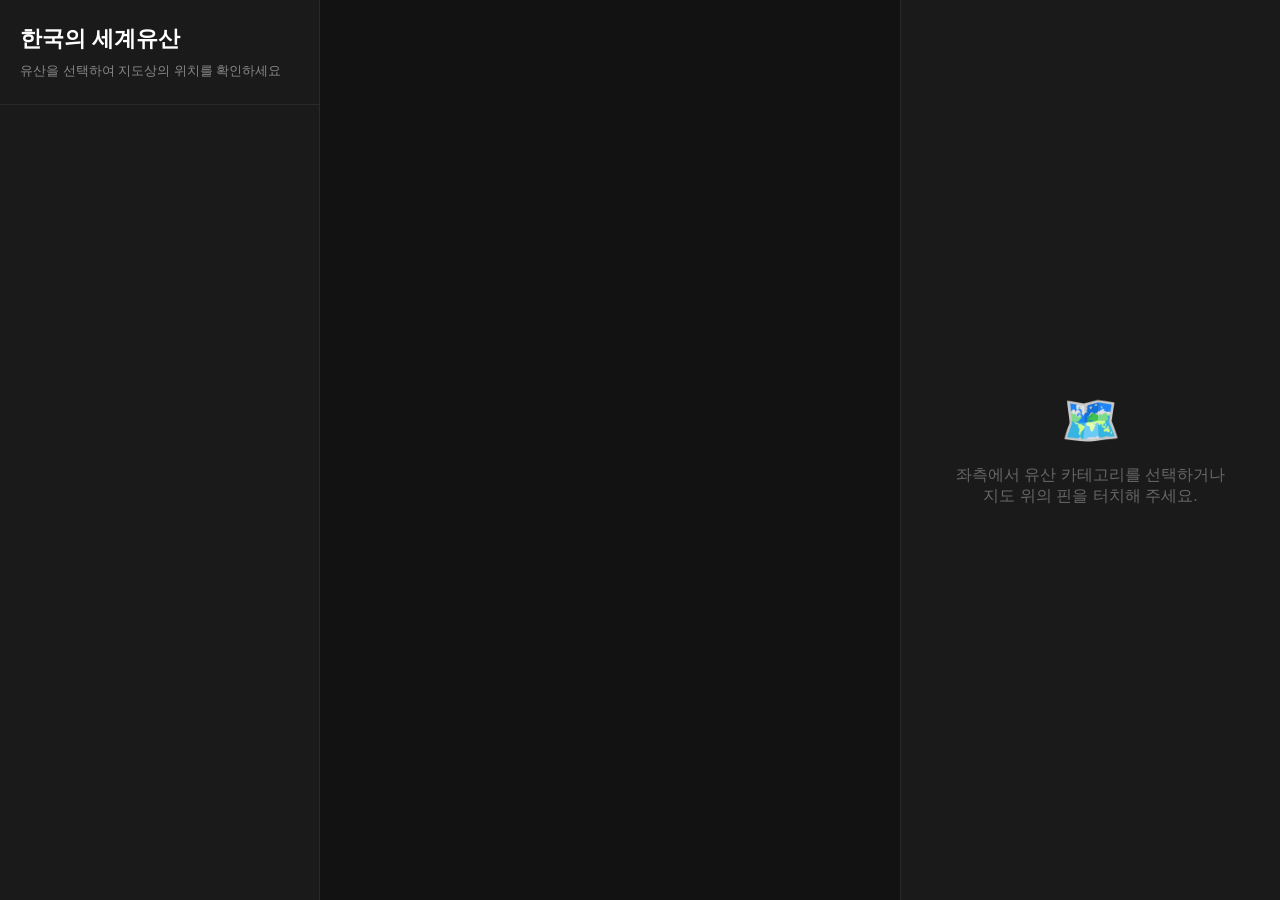
==== index.html @ c5672fa2 "Add files via upload" ====
<!DOCTYPE html>
<html lang="ko">
<head>
  <meta charset="UTF-8">
  <meta name="viewport" content="width=device-width, initial-scale=1.0, user-scalable=no">
  <title>한국의 세계유산 인터랙티브 지도 전시</title>
  <link rel="stylesheet" href="style.css">
  <!-- 카카오맵 SDK (자바스크립트 키 적용 완료) -->
  <script type="text/javascript" src="https://dapi.kakao.com/v2/maps/sdk.js?appkey=85bc96b9e37852a5ae531afa7352bf8d&libraries=services&autoload=false"></script>
</head>
<body>
  <div class="exhibition-container">
    
    <!-- 1. 좌측 사이드바 -->
    <aside class="sidebar">
      <div class="sidebar-header">
        <h1>한국의 세계유산</h1>
        <p>유산을 선택하여 지도상의 위치를 확인하세요</p>
      </div>
      <div class="category-list" id="category-list"></div>
    </aside>

    <!-- 2. 중앙 지도 영역 -->
    <main class="map-wrapper">
      <div id="map"></div>
      <div id="map-overlay-info" class="map-overlay-info hidden">
        <span id="selected-cat-name">카테고리</span>
        <button id="reset-map-btn">전체 지도 보기</button>
      </div>
    </main>

    <!-- 3. 우측 상세 패널 -->
    <aside class="info-panel">
      <div class="panel-placeholder" id="placeholder">
        <div class="icon">🗺️</div>
        <p>좌측에서 유산 카테고리를 선택하거나<br>지도 위의 핀을 터치해 주세요.</p>
      </div>

      <div class="panel-content hidden" id="panel-content">
        <h2 id="category-title">카테고리명</h2>
        <div class="sub-locations-list" id="sub-locations-list"></div>
      </div>

      <div class="detail-card hidden" id="detail-card">
        <button id="close-detail-btn">✕</button>
        <span class="badge" id="detail-category-badge">카테고리</span>
        <h3 id="detail-title">유산 이름</h3>
        <p class="address" id="detail-address">📍 주소 정보</p>
        <div class="desc" id="detail-desc">상세 설명</div>
      </div>
    </aside>

  </div>

  <script src="script.js"></script>
</body>
</html>
---- style.css ----
* {
  box-sizing: border-box;
  margin: 0;
  padding: 0;
  font-family: 'Pretendard', -apple-system, BlinkMacSystemFont, sans-serif;
}

body, html {
  width: 100%;
  height: 100vh;
  overflow: hidden;
  background-color: #121212;
  color: #e0e0e0;
}

.exhibition-container {
  display: flex;
  width: 100vw;
  height: 100vh;
}

.sidebar {
  width: 320px;
  height: 100%;
  background-color: #1a1a1a;
  border-right: 1px solid #2a2a2a;
  display: flex;
  flex-direction: column;
}

.sidebar-header {
  padding: 24px 20px;
  border-bottom: 1px solid #2a2a2a;
}

.sidebar-header h1 {
  font-size: 22px;
  font-weight: 700;
  color: #ffffff;
  margin-bottom: 8px;
}

.sidebar-header p {
  font-size: 13px;
  color: #888888;
  line-height: 1.4;
}

.category-list {
  flex: 1;
  overflow-y: auto;
  padding: 16px;
  display: flex;
  flex-direction: column;
  gap: 10px;
}

.category-btn {
  width: 100%;
  padding: 16px 20px;
  background-color: #242424;
  border: 1px solid #2e2e2e;
  border-radius: 8px;
  color: #d0d0d0;
  font-size: 15px;
  font-weight: 600;
  text-align: left;
  cursor: pointer;
  transition: all 0.2s ease;
}

.category-btn:hover {
  background-color: #2f2f2f;
  color: #ffffff;
}

.category-btn.active {
  background-color: #0066ff;
  color: #ffffff;
  border-color: #0066ff;
}

.map-wrapper {
  flex: 1;
  position: relative;
  height: 100%;
}

#map {
  width: 100%;
  height: 100%;
}

.map-overlay-info {
  position: absolute;
  top: 24px;
  left: 24px;
  background: rgba(26, 26, 26, 0.9);
  padding: 12px 20px;
  border-radius: 30px;
  border: 1px solid #333333;
  display: flex;
  align-items: center;
  gap: 16px;
  z-index: 10;
}

.map-overlay-info span {
  font-weight: 600;
  color: #ffffff;
}

.map-overlay-info button {
  background: #333333;
  border: none;
  color: #ffffff;
  padding: 6px 12px;
  border-radius: 15px;
  cursor: pointer;
}

.info-panel {
  width: 380px;
  height: 100%;
  background-color: #1a1a1a;
  border-left: 1px solid #2a2a2a;
  position: relative;
  display: flex;
  flex-direction: column;
}

.panel-placeholder {
  flex: 1;
  display: flex;
  flex-direction: column;
  align-items: center;
  justify-content: center;
  text-align: center;
  padding: 40px;
  color: #666666;
}

.panel-placeholder .icon {
  font-size: 48px;
  margin-bottom: 16px;
}

.panel-content {
  flex: 1;
  overflow-y: auto;
  padding: 24px;
}

.panel-content h2 {
  font-size: 20px;
  color: #ffffff;
  margin-bottom: 20px;
  padding-bottom: 12px;
  border-bottom: 1px solid #2a2a2a;
}

.sub-locations-list {
  display: flex;
  flex-direction: column;
  gap: 12px;
}

.location-card {
  background-color: #242424;
  border: 1px solid #2e2e2e;
  padding: 16px;
  border-radius: 8px;
  cursor: pointer;
}

.location-card:hover {
  border-color: #0066ff;
}

.location-card h4 {
  font-size: 15px;
  color: #ffffff;
  margin-bottom: 6px;
}

.location-card p {
  font-size: 12px;
  color: #999999;
}

.detail-card {
  position: absolute;
  bottom: 0;
  left: 0;
  width: 100%;
  background-color: #222222;
  border-top: 1px solid #333333;
  padding: 24px;
  z-index: 20;
}

.detail-card .badge {
  display: inline-block;
  background-color: #0066ff;
  color: #ffffff;
  font-size: 11px;
  padding: 4px 8px;
  border-radius: 4px;
  margin-bottom: 8px;
}

.detail-card h3 {
  font-size: 18px;
  color: #ffffff;
  margin-bottom: 6px;
}

.detail-card .address {
  font-size: 12px;
  color: #888888;
  margin-bottom: 12px;
}

.detail-card .desc {
  font-size: 13px;
  color: #cccccc;
  line-height: 1.5;
}

#close-detail-btn {
  position: absolute;
  top: 16px;
  right: 16px;
  background: transparent;
  border: none;
  color: #888888;
  font-size: 18px;
  cursor: pointer;
}

.hidden {
  display: none !important;
}
/* 우측 카드 및 상세 패널 이미지 스타일 */
.location-card img, .detail-card .detail-img {
  width: 100%;
  height: 140px;
  object-fit: cover;
  border-radius: 6px;
  margin-bottom: 10px;
}

.detail-card {
  max-height: 45vh;
  overflow-y: auto;
}
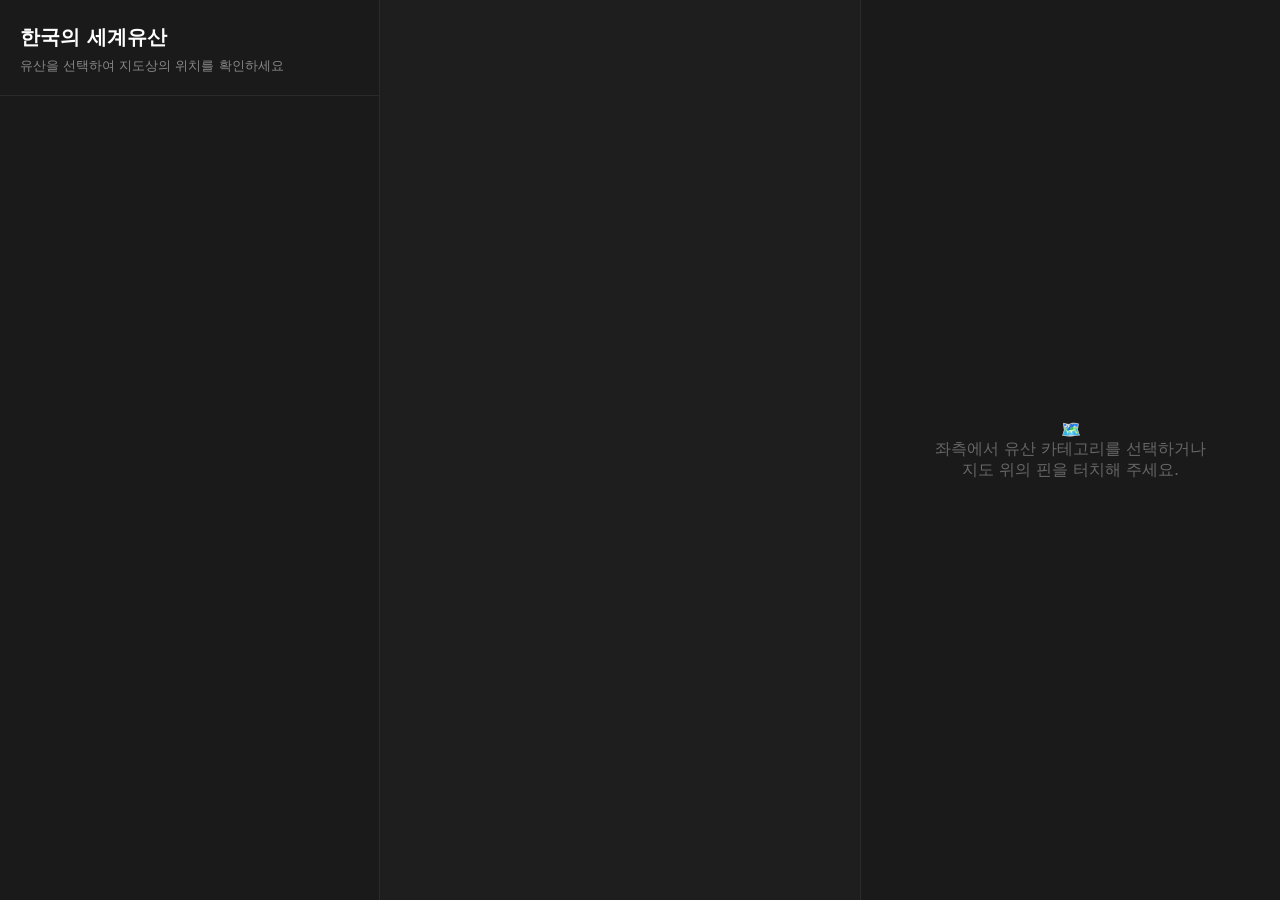
==== commit b3a0035f: "Add files via upload" ====
--- a/index.html
+++ b/index.html
@@ -9,19 +9,19 @@
   <script type="text/javascript" src="https://dapi.kakao.com/v2/maps/sdk.js?appkey=85bc96b9e37852a5ae531afa7352bf8d&libraries=services&autoload=false"></script>
 </head>
 <body>
-  <div class="exhibition-container">
+  <div class="app-container">
     
-    <!-- 1. 좌측 사이드바 -->
+    <!-- 1. 좌측 사이드바 (모바일에서는 하단 리스트로 변환) -->
     <aside class="sidebar">
       <div class="sidebar-header">
-        <h1>한국의 세계유산</h1>
+        <h2>한국의 세계유산</h2>
         <p>유산을 선택하여 지도상의 위치를 확인하세요</p>
       </div>
       <div class="category-list" id="category-list"></div>
     </aside>
 
     <!-- 2. 중앙 지도 영역 -->
-    <main class="map-wrapper">
+    <main class="map-container">
       <div id="map"></div>
       <div id="map-overlay-info" class="map-overlay-info hidden">
         <span id="selected-cat-name">카테고리</span>
@@ -29,15 +29,15 @@
       </div>
     </main>
 
-    <!-- 3. 우측 상세 패널 -->
+    <!-- 3. 우측 상세 패널 (PC용 및 모바일 팝업용) -->
     <aside class="info-panel">
-      <div class="panel-placeholder" id="placeholder">
+      <div class="placeholder" id="placeholder">
         <div class="icon">🗺️</div>
         <p>좌측에서 유산 카테고리를 선택하거나<br>지도 위의 핀을 터치해 주세요.</p>
       </div>
 
       <div class="panel-content hidden" id="panel-content">
-        <h2 id="category-title">카테고리명</h2>
+        <h3 id="category-title">카테고리명</h3>
         <div class="sub-locations-list" id="sub-locations-list"></div>
       </div>
 
--- a/style.css
+++ b/style.css
@@ -1,256 +1,291 @@
+/* ==========================================================
+   1. 기본 초기화 및 공통 스타일 (PC 기준)
+   ========================================================== */
 * {
-  box-sizing: border-box;
-  margin: 0;
-  padding: 0;
-  font-family: 'Pretendard', -apple-system, BlinkMacSystemFont, sans-serif;
-}
-
-body, html {
-  width: 100%;
-  height: 100vh;
-  overflow: hidden;
-  background-color: #121212;
-  color: #e0e0e0;
-}
-
-.exhibition-container {
-  display: flex;
-  width: 100vw;
-  height: 100vh;
-}
-
+    box-sizing: border-box;
+    margin: 0;
+    padding: 0;
+}
+
+body {
+    font-family: 'Pretendard', -apple-system, BlinkMacSystemFont, system-ui, Roboto, sans-serif;
+    background-color: #121212;
+    color: #e0e0e0;
+    overflow: hidden;
+    height: 100vh;
+}
+
+/* PC 3단 레이아웃 전체 컨테이너 */
+.app-container {
+    display: flex;
+    width: 100vw;
+    height: 100vh;
+    position: relative;
+}
+
+/* 왼쪽 사이드바 (카테고리 목록) */
 .sidebar {
-  width: 320px;
-  height: 100%;
-  background-color: #1a1a1a;
-  border-right: 1px solid #2a2a2a;
-  display: flex;
-  flex-direction: column;
+    width: 380px;
+    background: #1a1a1a;
+    border-right: 1px solid #2a2a2a;
+    display: flex;
+    flex-direction: column;
+    height: 100vh;
+    z-index: 10;
 }
 
 .sidebar-header {
-  padding: 24px 20px;
-  border-bottom: 1px solid #2a2a2a;
-}
-
-.sidebar-header h1 {
-  font-size: 22px;
-  font-weight: 700;
-  color: #ffffff;
-  margin-bottom: 8px;
+    padding: 24px 20px 20px;
+    border-bottom: 1px solid #2a2a2a;
+}
+
+.sidebar-header h2 {
+    font-size: 20px;
+    font-weight: 700;
+    color: #ffffff;
+    margin-bottom: 6px;
 }
 
 .sidebar-header p {
-  font-size: 13px;
-  color: #888888;
-  line-height: 1.4;
-}
-
+    font-size: 13px;
+    color: #888;
+}
+
+/* 카테고리 스크롤 영역 */
 .category-list {
-  flex: 1;
-  overflow-y: auto;
-  padding: 16px;
-  display: flex;
-  flex-direction: column;
-  gap: 10px;
+    flex: 1;
+    overflow-y: auto;
+    padding: 16px;
+    display: flex;
+    flex-direction: column;
+    gap: 10px;
 }
 
 .category-btn {
-  width: 100%;
-  padding: 16px 20px;
-  background-color: #242424;
-  border: 1px solid #2e2e2e;
-  border-radius: 8px;
-  color: #d0d0d0;
-  font-size: 15px;
-  font-weight: 600;
-  text-align: left;
-  cursor: pointer;
-  transition: all 0.2s ease;
+    width: 100%;
+    padding: 14px 18px;
+    background: #242424;
+    border: 1px solid #333;
+    border-radius: 10px;
+    color: #fff;
+    font-size: 14px;
+    font-weight: 600;
+    text-align: left;
+    cursor: pointer;
+    transition: all 0.2s ease;
 }
 
 .category-btn:hover {
-  background-color: #2f2f2f;
-  color: #ffffff;
+    background: #2f2f2f;
+    border-color: #444;
 }
 
 .category-btn.active {
-  background-color: #0066ff;
-  color: #ffffff;
-  border-color: #0066ff;
-}
-
-.map-wrapper {
-  flex: 1;
-  position: relative;
-  height: 100%;
+    background: #2563eb;
+    border-color: #2563eb;
+    color: #fff;
+}
+
+/* 중앙 지도 영역 (PC 기본값 명시) */
+.map-container {
+    flex: 1;
+    height: 100vh;
+    position: relative;
+    background: #1e1e1e;
 }
 
 #map {
-  width: 100%;
-  height: 100%;
-}
-
-.map-overlay-info {
-  position: absolute;
-  top: 24px;
-  left: 24px;
-  background: rgba(26, 26, 26, 0.9);
-  padding: 12px 20px;
-  border-radius: 30px;
-  border: 1px solid #333333;
-  display: flex;
-  align-items: center;
-  gap: 16px;
-  z-index: 10;
-}
-
-.map-overlay-info span {
-  font-weight: 600;
-  color: #ffffff;
-}
-
-.map-overlay-info button {
-  background: #333333;
-  border: none;
-  color: #ffffff;
-  padding: 6px 12px;
-  border-radius: 15px;
-  cursor: pointer;
-}
-
+    width: 100%;
+    height: 100%;
+}
+
+/* 우측 상세 패널 (PC용) */
 .info-panel {
-  width: 380px;
-  height: 100%;
-  background-color: #1a1a1a;
-  border-left: 1px solid #2a2a2a;
-  position: relative;
-  display: flex;
-  flex-direction: column;
-}
-
-.panel-placeholder {
-  flex: 1;
-  display: flex;
-  flex-direction: column;
-  align-items: center;
-  justify-content: center;
-  text-align: center;
-  padding: 40px;
-  color: #666666;
-}
-
-.panel-placeholder .icon {
-  font-size: 48px;
-  margin-bottom: 16px;
-}
-
-.panel-content {
-  flex: 1;
-  overflow-y: auto;
-  padding: 24px;
-}
-
-.panel-content h2 {
-  font-size: 20px;
-  color: #ffffff;
-  margin-bottom: 20px;
-  padding-bottom: 12px;
-  border-bottom: 1px solid #2a2a2a;
-}
-
-.sub-locations-list {
-  display: flex;
-  flex-direction: column;
-  gap: 12px;
-}
-
+    width: 420px;
+    background: #1a1a1a;
+    border-left: 1px solid #2a2a2a;
+    display: flex;
+    flex-direction: column;
+    height: 100vh;
+    z-index: 10;
+}
+
+.panel-header {
+    padding: 20px;
+    border-bottom: 1px solid #2a2a2a;
+    display: flex;
+    justify-content: space-between;
+    align-items: center;
+}
+
+.panel-header h3 {
+    font-size: 16px;
+    font-weight: 600;
+    color: #fff;
+}
+
+#reset-map-btn {
+    background: #333;
+    color: #fff;
+    border: none;
+    padding: 6px 12px;
+    border-radius: 6px;
+    font-size: 12px;
+    cursor: pointer;
+}
+
+.panel-body {
+    flex: 1;
+    overflow-y: auto;
+    padding: 20px;
+}
+
+/* 유산 카드 스타일 */
 .location-card {
-  background-color: #242424;
-  border: 1px solid #2e2e2e;
-  padding: 16px;
-  border-radius: 8px;
-  cursor: pointer;
+    background: #242424;
+    border: 1px solid #333;
+    padding: 16px;
+    border-radius: 10px;
+    margin-bottom: 12px;
+    cursor: pointer;
+    transition: all 0.2s ease;
 }
 
 .location-card:hover {
-  border-color: #0066ff;
+    background: #2a2a2a;
+    border-color: #444;
 }
 
 .location-card h4 {
-  font-size: 15px;
-  color: #ffffff;
-  margin-bottom: 6px;
+    font-size: 15px;
+    font-weight: 600;
+    color: #fff;
+    margin-bottom: 6px;
 }
 
 .location-card p {
-  font-size: 12px;
-  color: #999999;
-}
-
-.detail-card {
-  position: absolute;
-  bottom: 0;
-  left: 0;
-  width: 100%;
-  background-color: #222222;
-  border-top: 1px solid #333333;
-  padding: 24px;
-  z-index: 20;
-}
-
-.detail-card .badge {
-  display: inline-block;
-  background-color: #0066ff;
-  color: #ffffff;
-  font-size: 11px;
-  padding: 4px 8px;
-  border-radius: 4px;
-  margin-bottom: 8px;
-}
-
-.detail-card h3 {
-  font-size: 18px;
-  color: #ffffff;
-  margin-bottom: 6px;
-}
-
-.detail-card .address {
-  font-size: 12px;
-  color: #888888;
-  margin-bottom: 12px;
-}
-
-.detail-card .desc {
-  font-size: 13px;
-  color: #cccccc;
-  line-height: 1.5;
-}
-
-#close-detail-btn {
-  position: absolute;
-  top: 16px;
-  right: 16px;
-  background: transparent;
-  border: none;
-  color: #888888;
-  font-size: 18px;
-  cursor: pointer;
+    font-size: 13px;
+    color: #aaa;
+}
+
+/* 초기 안내 문구 */
+.placeholder {
+    display: flex;
+    flex-direction: column;
+    align-items: center;
+    justify-content: center;
+    height: 100%;
+    color: #666;
+    text-align: center;
+    padding: 20px;
+}
+
+/* 상세 카드 공통 */
+#detail-card {
+    background: #222;
+    border-top: 1px solid #333;
+    padding: 20px;
 }
 
 .hidden {
-  display: none !important;
-}
-/* 우측 카드 및 상세 패널 이미지 스타일 */
-.location-card img, .detail-card .detail-img {
-  width: 100%;
-  height: 140px;
-  object-fit: cover;
-  border-radius: 6px;
-  margin-bottom: 10px;
-}
-
-.detail-card {
-  max-height: 45vh;
-  overflow-y: auto;
+    display: none !important;
+}
+
+
+/* ==========================================================
+   2. 모바일 반응형 스타일 (768px 이하에서만 작동)
+   ========================================================== */
+@media screen and (max-width: 768px) {
+    .app-container {
+        flex-direction: column !important;
+    }
+
+    /* 모바일 상단 지도 영역 (50% 높이 고정) */
+    .map-container {
+        width: 100% !important;
+        height: 50vh !important;
+        flex: none !important;
+        position: relative !important;
+    }
+
+    #map {
+        width: 100% !important;
+        height: 100% !important;
+    }
+
+    /* PC용 우측 패널 숨김 */
+    .info-panel {
+        display: none !important;
+    }
+
+    /* 모바일 하단 리스트 영역 (50% 높이 고정) */
+    .sidebar {
+        width: 100% !important;
+        height: 50vh !important;
+        flex: none !important;
+        position: relative !important;
+        border-top-left-radius: 20px !important;
+        border-top-right-radius: 20px !important;
+        box-shadow: 0 -4px 20px rgba(0, 0, 0, 0.6) !important;
+        background: #1a1a1a !important;
+    }
+
+    .sidebar-header {
+        padding: 12px 16px !important;
+    }
+
+    .sidebar-header h2 {
+        font-size: 15px !important;
+    }
+
+    .category-list {
+        padding: 10px 12px !important;
+        gap: 6px !important;
+    }
+
+    .category-btn {
+        padding: 10px 12px !important;
+        font-size: 13px !important;
+    }
+
+    /* 카테고리 클릭 시 열리는 세부 유산 리스트 */
+    #panel-content {
+        display: block !important;
+        position: absolute !important;
+        top: 0 !important;
+        left: 0 !important;
+        width: 100% !important;
+        height: 100% !important;
+        background: #1a1a1a !important;
+        border-top-left-radius: 20px !important;
+        border-top-right-radius: 20px !important;
+        z-index: 110 !important;
+        overflow-y: auto !important;
+        padding: 16px !important;
+    }
+
+    #panel-content.hidden {
+        display: none !important;
+    }
+
+    /* 길찾기 상세 카드 (모바일 최하단 고정 팝업) */
+    #detail-card {
+        position: fixed !important;
+        bottom: 0 !important;
+        left: 0 !important;
+        right: 0 !important;
+        width: 100% !important;
+        max-height: 80vh !important;
+        overflow-y: auto !important;
+        background: #1e1e1e !important;
+        border-top-left-radius: 20px !important;
+        border-top-right-radius: 20px !important;
+        box-shadow: 0 -8px 30px rgba(0, 0, 0, 0.8) !important;
+        z-index: 9999 !important;
+        padding: 20px !important;
+    }
+
+    #detail-card.hidden {
+        display: none !important;
+    }
 }
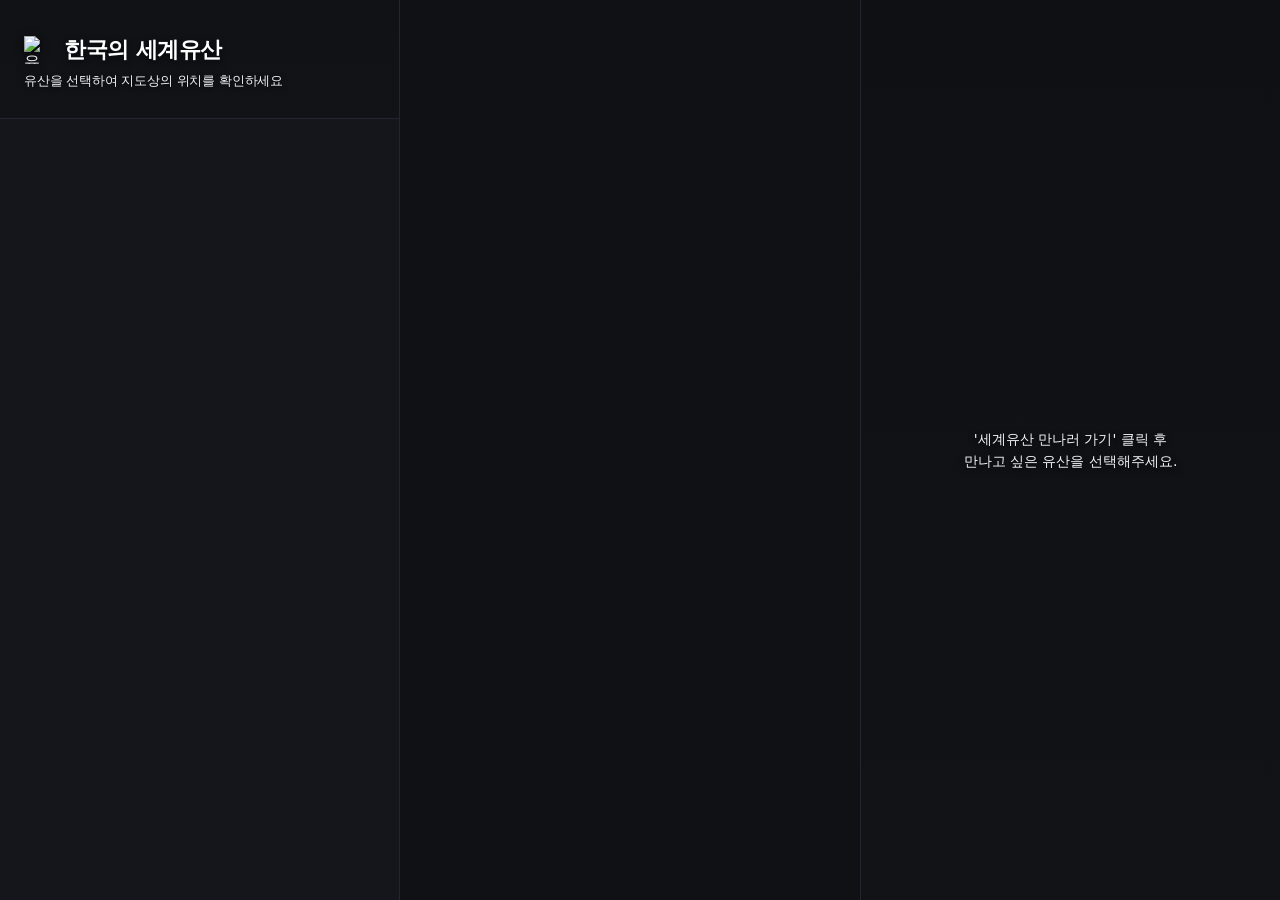
==== commit 23c526bc: "Add files via upload" ====
--- a/index.html
+++ b/index.html
@@ -5,16 +5,20 @@
   <meta name="viewport" content="width=device-width, initial-scale=1.0, user-scalable=no">
   <title>한국의 세계유산 인터랙티브 지도 전시</title>
   <link rel="stylesheet" href="style.css">
-  <!-- 카카오맵 SDK (자바스크립트 키 적용 완료) -->
+  <!-- 카카오맵 SDK -->
   <script type="text/javascript" src="https://dapi.kakao.com/v2/maps/sdk.js?appkey=85bc96b9e37852a5ae531afa7352bf8d&libraries=services&autoload=false"></script>
 </head>
 <body>
   <div class="app-container">
     
-    <!-- 1. 좌측 사이드바 (모바일에서는 하단 리스트로 변환) -->
+    <!-- 1. 좌측 사이드바 -->
     <aside class="sidebar">
       <div class="sidebar-header">
-        <h2>한국의 세계유산</h2>
+        <div class="header-title-wrapper">
+          <!-- 유네스코 로고 -->
+          <img src="유네스코.png" alt="유네스코 로고" class="header-unesco-icon">
+          <h2>한국의 세계유산</h2>
+        </div>
         <p>유산을 선택하여 지도상의 위치를 확인하세요</p>
       </div>
       <div class="category-list" id="category-list"></div>
@@ -23,17 +27,19 @@
     <!-- 2. 중앙 지도 영역 -->
     <main class="map-container">
       <div id="map"></div>
+
+      <!-- 지도 상단 좌측: 유산 선택 시 표시되는 카테고리 정보 & 전체 지도 보기 버튼 -->
       <div id="map-overlay-info" class="map-overlay-info hidden">
         <span id="selected-cat-name">카테고리</span>
-        <button id="reset-map-btn">전체 지도 보기</button>
+        <button id="reset-map-btn">전체 지도로 돌아가기</button>
       </div>
     </main>
 
-    <!-- 3. 우측 상세 패널 (PC용 및 모바일 팝업용) -->
+    <!-- 3. 우측 상세 패널 -->
     <aside class="info-panel">
+      <!-- 초기 화면 플레이스홀더 -->
       <div class="placeholder" id="placeholder">
-        <div class="icon">🗺️</div>
-        <p>좌측에서 유산 카테고리를 선택하거나<br>지도 위의 핀을 터치해 주세요.</p>
+        <p>'세계유산 만나러 가기' 클릭 후<br>만나고 싶은 유산을 선택해주세요.</p>
       </div>
 
       <div class="panel-content hidden" id="panel-content">
@@ -45,13 +51,26 @@
         <button id="close-detail-btn">✕</button>
         <span class="badge" id="detail-category-badge">카테고리</span>
         <h3 id="detail-title">유산 이름</h3>
-        <p class="address" id="detail-address">📍 주소 정보</p>
+        <p class="address" id="detail-address"> 주소 정보</p>
         <div class="desc" id="detail-desc">상세 설명</div>
       </div>
     </aside>
 
   </div>
 
+  <!-- 🗺️ 사이트 내 카카오맵 길찾기 모달 창 (화면 이동 방지용 iframe 팝업) -->
+  <div id="route-modal" class="route-modal" style="display:none; position:fixed; top:0; left:0; width:100vw; height:100vh; background:rgba(0,0,0,0.8); z-index:999999; justify-content:center; align-items:center;">
+    <div style="background:#14161b; width:85vw; max-width:900px; height:80vh; border-radius:14px; border:1px solid #2d313d; display:flex; flex-direction:column; overflow:hidden; box-shadow:0 20px 50px rgba(0,0,0,0.9);">
+      <div style="display:flex; justify-content:space-between; align-items:center; padding:16px 20px; background:#191c23; border-bottom:1px solid #23262e;">
+        <h3 id="modal-title" style="color:#f3f4f6; margin:0; font-size:16px; font-weight:700;">🚌 대중교통 길찾기 안내</h3>
+        <button id="close-route-modal" style="background:none; border:none; color:#9ca3af; font-size:24px; cursor:pointer; font-weight:bold;">✕</button>
+      </div>
+      <div style="flex:1; background:#0f1115; position:relative;">
+        <iframe id="route-iframe" src="" style="width:100%; height:100%; border:none;" sandbox="allow-scripts allow-same-origin allow-forms"></iframe>
+      </div>
+    </div>
+  </div>
+
   <script src="script.js"></script>
 </body>
 </html>
--- a/style.css
+++ b/style.css
@@ -1,5 +1,5 @@
 /* ==========================================================
-   1. 기본 초기화 및 공통 스타일 (PC 기준)
+   1. 기본 설정 및 초기화
    ========================================================== */
 * {
     box-sizing: border-box;
@@ -9,8 +9,8 @@
 
 body {
     font-family: 'Pretendard', -apple-system, BlinkMacSystemFont, system-ui, Roboto, sans-serif;
-    background-color: #121212;
-    color: #e0e0e0;
+    background-color: #0d0e11;
+    color: #e5e7eb;
     overflow: hidden;
     height: 100vh;
 }
@@ -23,75 +23,128 @@
     position: relative;
 }
 
-/* 왼쪽 사이드바 (카테고리 목록) */
+
+/* ==========================================================
+   2. 왼쪽 사이드바 영역
+   ========================================================== */
 .sidebar {
-    width: 380px;
-    background: #1a1a1a;
-    border-right: 1px solid #2a2a2a;
+    width: 400px;
+    background: #14161b;
+    border-right: 1px solid #23262e;
     display: flex;
     flex-direction: column;
     height: 100vh;
     z-index: 10;
 }
 
+/* 사이드바 상단 헤더: 흑백 배경 이미지 적용 */
 .sidebar-header {
-    padding: 24px 20px 20px;
-    border-bottom: 1px solid #2a2a2a;
+    padding: 36px 24px 28px;
+    border-bottom: 1px solid #23262e;
+    background: linear-gradient(180deg, rgba(0, 0, 0, 0.2) 0%, rgba(15, 17, 21, 0.65) 100%), 
+                url('웹사이트 흑백 배경 최종2.jpg') center/cover no-repeat;
+    position: relative;
+}
+
+/* 타이틀과 로고를 가로로 배치하는 래퍼 */
+.header-title-wrapper {
+    display: flex;
+    align-items: center;
+    gap: 12px;
+    margin-bottom: 8px;
+}
+
+/* 좌측 상단 유네스코 로고 */
+.header-unesco-icon {
+    width: 28px;
+    height: 28px;
+    object-fit: contain;
+    display: block;
+    position: relative;
+    top: 0px;
+    filter: drop-shadow(0 2px 4px rgba(0,0,0,0.8));
 }
 
 .sidebar-header h2 {
-    font-size: 20px;
-    font-weight: 700;
+    font-size: 22px;
+    font-weight: 800;
     color: #ffffff;
-    margin-bottom: 6px;
+    margin-bottom: 0;
+    letter-spacing: -0.5px;
+    text-shadow: 0 2px 6px rgba(0,0,0,0.8);
+    line-height: 1.2;
 }
 
 .sidebar-header p {
     font-size: 13px;
-    color: #888;
+    color: #f3f4f6;
+    letter-spacing: -0.2px;
+    text-shadow: 0 1px 4px rgba(0,0,0,0.8);
 }
 
 /* 카테고리 스크롤 영역 */
 .category-list {
     flex: 1;
     overflow-y: auto;
-    padding: 16px;
+    overflow-x: hidden;
+    padding: 16px 24px;
     display: flex;
     flex-direction: column;
-    gap: 10px;
+    gap: 14px;
+    scrollbar-width: thin;
+    scrollbar-color: #2a2d37 transparent;
+}
+
+.category-list::-webkit-scrollbar {
+    width: 5px;
+}
+.category-list::-webkit-scrollbar-thumb {
+    background: #2a2d37;
+    border-radius: 3px;
 }
 
 .category-btn {
     width: 100%;
-    padding: 14px 18px;
-    background: #242424;
-    border: 1px solid #333;
-    border-radius: 10px;
-    color: #fff;
-    font-size: 14px;
+    padding: 13px 16px;
+    background: #191c23;
+    border: 1px solid #23262e;
+    border-radius: 8px;
+    color: #d1d5db;
+    font-size: 13px;
     font-weight: 600;
     text-align: left;
     cursor: pointer;
-    transition: all 0.2s ease;
+    transform-origin: center center;
+    transition: all 0.25s cubic-bezier(0.4, 0, 0.2, 1);
 }
 
 .category-btn:hover {
-    background: #2f2f2f;
-    border-color: #444;
-}
-
+    background: #374151;
+    border-color: #9ca3af;
+    color: #ffffff;
+    transform: scale(1.04);
+    box-shadow: 0 8px 24px rgba(0, 0, 0, 0.6);
+    z-index: 5;
+}
+
+/* 유산 클릭(활성화) 시 4단계 사선 골드 그라데이션 적용 */
 .category-btn.active {
-    background: #2563eb;
-    border-color: #2563eb;
-    color: #fff;
-}
-
-/* 중앙 지도 영역 (PC 기본값 명시) */
+    background: linear-gradient(135deg, #F9F295 0%, #E0AA3E 35%, #E0AA3E 70%, #B88A44 100%);
+    border-color: #ffffff;
+    color: #14161b;
+    font-weight: 700;
+    box-shadow: 0 4px 20px rgba(224, 170, 62, 0.45);
+}
+
+
+/* ==========================================================
+   3. 중앙 지도 영역 및 버튼 컨트롤
+   ========================================================== */
 .map-container {
     flex: 1;
     height: 100vh;
     position: relative;
-    background: #1e1e1e;
+    background: #0f1115;
 }
 
 #map {
@@ -99,92 +152,198 @@
     height: 100%;
 }
 
-/* 우측 상세 패널 (PC용) */
+/* 지도 상단 오버레이 (선택된 카테고리 정보) */
+.map-overlay-info {
+    position: absolute;
+    top: 20px;
+    left: 20px;
+    background: rgba(20, 22, 27, 0.88);
+    backdrop-filter: blur(12px);
+    border: 1px solid rgba(255, 255, 255, 0.08);
+    padding: 12px 18px;
+    border-radius: 10px;
+    display: flex;
+    align-items: center;
+    gap: 14px;
+    z-index: 20;
+    box-shadow: 0 10px 30px rgba(0,0,0,0.5);
+}
+
+.map-overlay-info span {
+    font-size: 14px;
+    font-weight: 700;
+    color: #f3f4f6;
+}
+
+/* '전체 지도 보기' 버튼 */
+#reset-map-btn {
+    background: #23262e !important;
+    color: #e5e7eb !important;
+    border: 1px solid #374151 !important;
+    padding: 7px 14px !important;
+    border-radius: 6px !important;
+    font-size: 12px !important;
+    font-weight: 600 !important;
+    cursor: pointer !important;
+    box-shadow: none !important;
+    transform: none !important;
+    transition: background 0.2s;
+}
+
+#reset-map-btn:hover {
+    background: #374151 !important;
+}
+
+
+/* ==========================================================
+   4. 우측 상세 패널 영역 (PC용)
+   ========================================================== */
 .info-panel {
     width: 420px;
-    background: #1a1a1a;
-    border-left: 1px solid #2a2a2a;
+    background: #14161b;
+    border-left: 1px solid #23262e;
     display: flex;
     flex-direction: column;
     height: 100vh;
     z-index: 10;
-}
-
-.panel-header {
-    padding: 20px;
-    border-bottom: 1px solid #2a2a2a;
-    display: flex;
-    justify-content: space-between;
-    align-items: center;
-}
-
-.panel-header h3 {
-    font-size: 16px;
-    font-weight: 600;
-    color: #fff;
-}
-
-#reset-map-btn {
-    background: #333;
-    color: #fff;
-    border: none;
-    padding: 6px 12px;
-    border-radius: 6px;
-    font-size: 12px;
-    cursor: pointer;
-}
-
-.panel-body {
-    flex: 1;
-    overflow-y: auto;
-    padding: 20px;
-}
-
-/* 유산 카드 스타일 */
-.location-card {
-    background: #242424;
-    border: 1px solid #333;
-    padding: 16px;
-    border-radius: 10px;
-    margin-bottom: 12px;
-    cursor: pointer;
-    transition: all 0.2s ease;
-}
-
-.location-card:hover {
-    background: #2a2a2a;
-    border-color: #444;
-}
-
-.location-card h4 {
-    font-size: 15px;
-    font-weight: 600;
-    color: #fff;
-    margin-bottom: 6px;
-}
-
-.location-card p {
-    font-size: 13px;
-    color: #aaa;
-}
-
-/* 초기 안내 문구 */
+    position: relative;
+}
+
 .placeholder {
     display: flex;
     flex-direction: column;
     align-items: center;
     justify-content: center;
     height: 100%;
-    color: #666;
     text-align: center;
-    padding: 20px;
-}
-
-/* 상세 카드 공통 */
-#detail-card {
-    background: #222;
-    border-top: 1px solid #333;
-    padding: 20px;
+    padding: 40px;
+    background: linear-gradient(180deg, rgba(0, 0, 0, 0.25) 0%, rgba(15, 17, 21, 0.7) 100%), 
+                url('웹사이트 흑백 배경 최종2.jpg') center/cover no-repeat;
+    color: #ffffff;
+}
+
+.placeholder p {
+    font-size: 14px;
+    line-height: 1.6;
+    color: #f3f4f6;
+    text-shadow: 0 2px 6px rgba(0,0,0,0.8);
+}
+
+.panel-content {
+    flex: 1;
+    overflow-y: auto;
+    padding: 24px;
+    background: #14161b;
+}
+
+.panel-content h3 {
+    font-size: 18px;
+    font-weight: 700;
+    color: #f3f4f6;
+    margin-bottom: 16px;
+}
+
+.sub-locations-list {
+    display: flex;
+    flex-direction: column;
+    gap: 12px;
+}
+
+.location-card {
+    background: #191c23;
+    border: 1px solid #23262e;
+    padding: 16px;
+    border-radius: 10px;
+    cursor: pointer;
+    transition: all 0.2s ease;
+}
+
+.location-card:hover {
+    background: #2d313d;
+    border-color: #4b5563;
+    transform: translateY(-2px);
+    box-shadow: 0 4px 12px rgba(0,0,0,0.3);
+}
+
+/* 🖼️ 우측 목록 박스 내 미리보기 사진 크기 키우기 (가로 100px, 세로 75px) */
+.location-card img {
+    width: 100px !important;
+    height: 75px !important;
+    object-fit: cover;
+    border-radius: 6px !important;
+    flex-shrink: 0;
+}
+
+.location-card h4 {
+    font-size: 15px;
+    font-weight: 700;
+    color: #f3f4f6;
+    margin-bottom: 6px;
+}
+
+.location-card p {
+    font-size: 13px;
+    color: #9ca3af;
+    line-height: 1.4;
+}
+
+.detail-card {
+    position: absolute;
+    bottom: 0;
+    left: 0;
+    width: 100%;
+    background: #191c23;
+    border-top: 1px solid #2d313d;
+    border-top-left-radius: 18px;
+    border-top-right-radius: 18px;
+    padding: 26px;
+    box-shadow: 0 -12px 40px rgba(0, 0, 0, 0.7);
+    z-index: 20;
+}
+
+#close-detail-btn {
+    position: absolute;
+    top: 20px;
+    right: 20px;
+    background: transparent;
+    border: none;
+    color: #9ca3af;
+    font-size: 18px;
+    cursor: pointer;
+}
+
+#close-detail-btn:hover {
+    color: #fff;
+}
+
+.badge {
+    display: inline-block;
+    background: rgba(217, 119, 6, 0.15);
+    color: #fbbf24;
+    font-size: 11px;
+    font-weight: 700;
+    padding: 4px 8px;
+    border-radius: 6px;
+    margin-bottom: 10px;
+}
+
+.detail-card h3 {
+    font-size: 19px;
+    font-weight: 700;
+    color: #f3f4f6;
+    margin-bottom: 8px;
+}
+
+.detail-card .address {
+    font-size: 13px;
+    color: #9ca3af;
+    margin-bottom: 12px;
+}
+
+.detail-card .desc {
+    font-size: 13px;
+    color: #d1d5db;
+    line-height: 1.6;
 }
 
 .hidden {
@@ -193,14 +352,13 @@
 
 
 /* ==========================================================
-   2. 모바일 반응형 스타일 (768px 이하에서만 작동)
+   5. 모바일 반응형 스타일 (768px 이하)
    ========================================================== */
 @media screen and (max-width: 768px) {
     .app-container {
         flex-direction: column !important;
     }
 
-    /* 모바일 상단 지도 영역 (50% 높이 고정) */
     .map-container {
         width: 100% !important;
         height: 50vh !important;
@@ -213,12 +371,10 @@
         height: 100% !important;
     }
 
-    /* PC용 우측 패널 숨김 */
     .info-panel {
         display: none !important;
     }
 
-    /* 모바일 하단 리스트 영역 (50% 높이 고정) */
     .sidebar {
         width: 100% !important;
         height: 50vh !important;
@@ -226,29 +382,28 @@
         position: relative !important;
         border-top-left-radius: 20px !important;
         border-top-right-radius: 20px !important;
-        box-shadow: 0 -4px 20px rgba(0, 0, 0, 0.6) !important;
-        background: #1a1a1a !important;
+        box-shadow: 0 -6px 24px rgba(0, 0, 0, 0.6) !important;
+        background: #14161b !important;
     }
 
     .sidebar-header {
+        padding: 16px 20px !important;
+    }
+
+    .sidebar-header h2 {
+        font-size: 16px !important;
+    }
+
+    .category-list {
         padding: 12px 16px !important;
-    }
-
-    .sidebar-header h2 {
-        font-size: 15px !important;
-    }
-
-    .category-list {
-        padding: 10px 12px !important;
-        gap: 6px !important;
+        gap: 8px !important;
     }
 
     .category-btn {
-        padding: 10px 12px !important;
+        padding: 11px 14px !important;
         font-size: 13px !important;
     }
 
-    /* 카테고리 클릭 시 열리는 세부 유산 리스트 */
     #panel-content {
         display: block !important;
         position: absolute !important;
@@ -256,19 +411,18 @@
         left: 0 !important;
         width: 100% !important;
         height: 100% !important;
-        background: #1a1a1a !important;
+        background: #14161b !important;
         border-top-left-radius: 20px !important;
         border-top-right-radius: 20px !important;
         z-index: 110 !important;
         overflow-y: auto !important;
-        padding: 16px !important;
+        padding: 20px !important;
     }
 
     #panel-content.hidden {
         display: none !important;
     }
 
-    /* 길찾기 상세 카드 (모바일 최하단 고정 팝업) */
     #detail-card {
         position: fixed !important;
         bottom: 0 !important;
@@ -277,12 +431,12 @@
         width: 100% !important;
         max-height: 80vh !important;
         overflow-y: auto !important;
-        background: #1e1e1e !important;
+        background: #191c23 !important;
         border-top-left-radius: 20px !important;
         border-top-right-radius: 20px !important;
-        box-shadow: 0 -8px 30px rgba(0, 0, 0, 0.8) !important;
+        box-shadow: 0 -10px 35px rgba(0, 0, 0, 0.8) !important;
         z-index: 9999 !important;
-        padding: 20px !important;
+        padding: 24px !important;
     }
 
     #detail-card.hidden {
